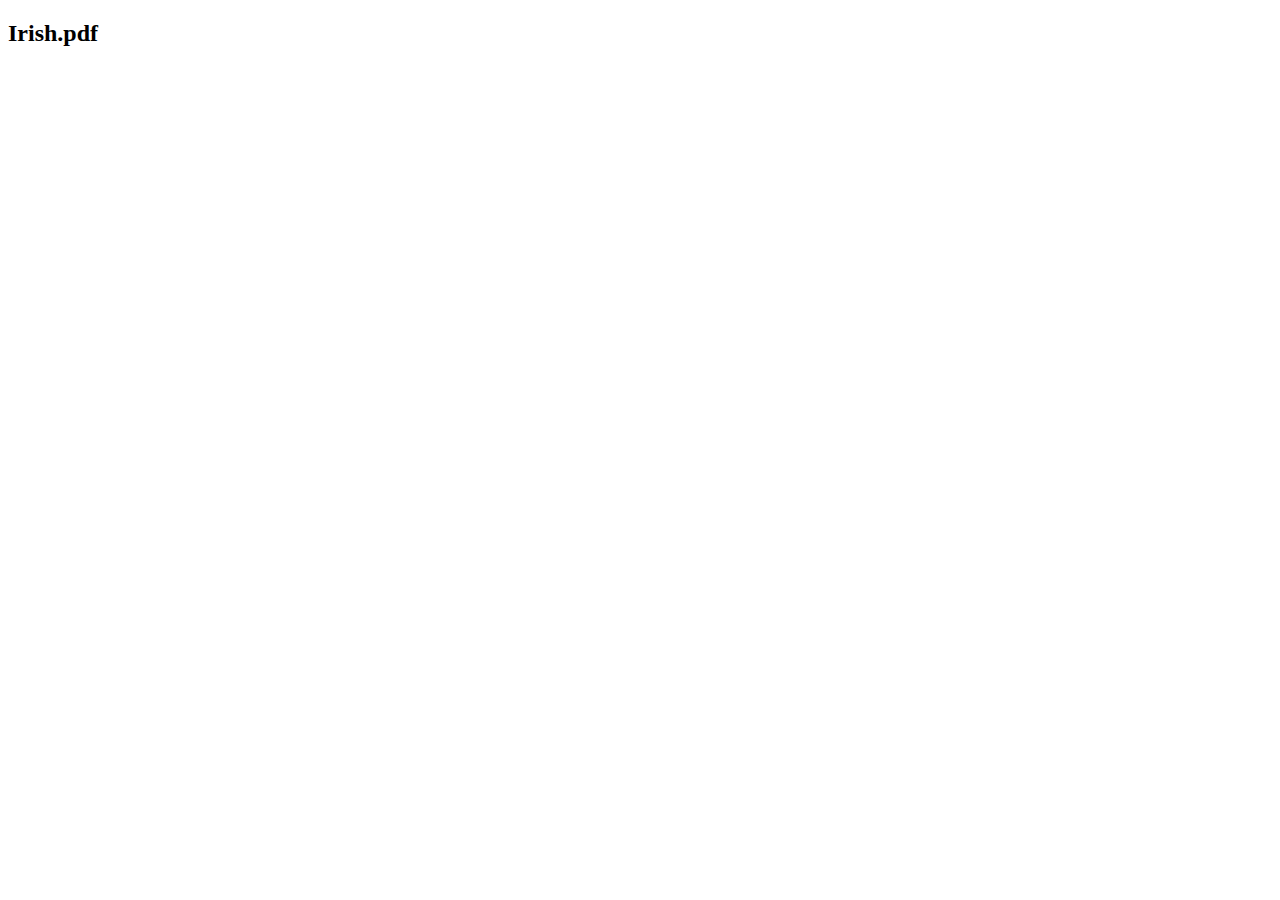
==== about.html @ 291ee1b7 "irish pdf" ====
<!DOCTYPE html>
<html lang="en">
<head>
    <meta charset="UTF-8">
    <meta name="viewport" content="width=device-width, initial-scale=1.0">
    <title>About</title>
</head>
<body>
    <h2>Irish.pdf</h2>
</body>
</html>
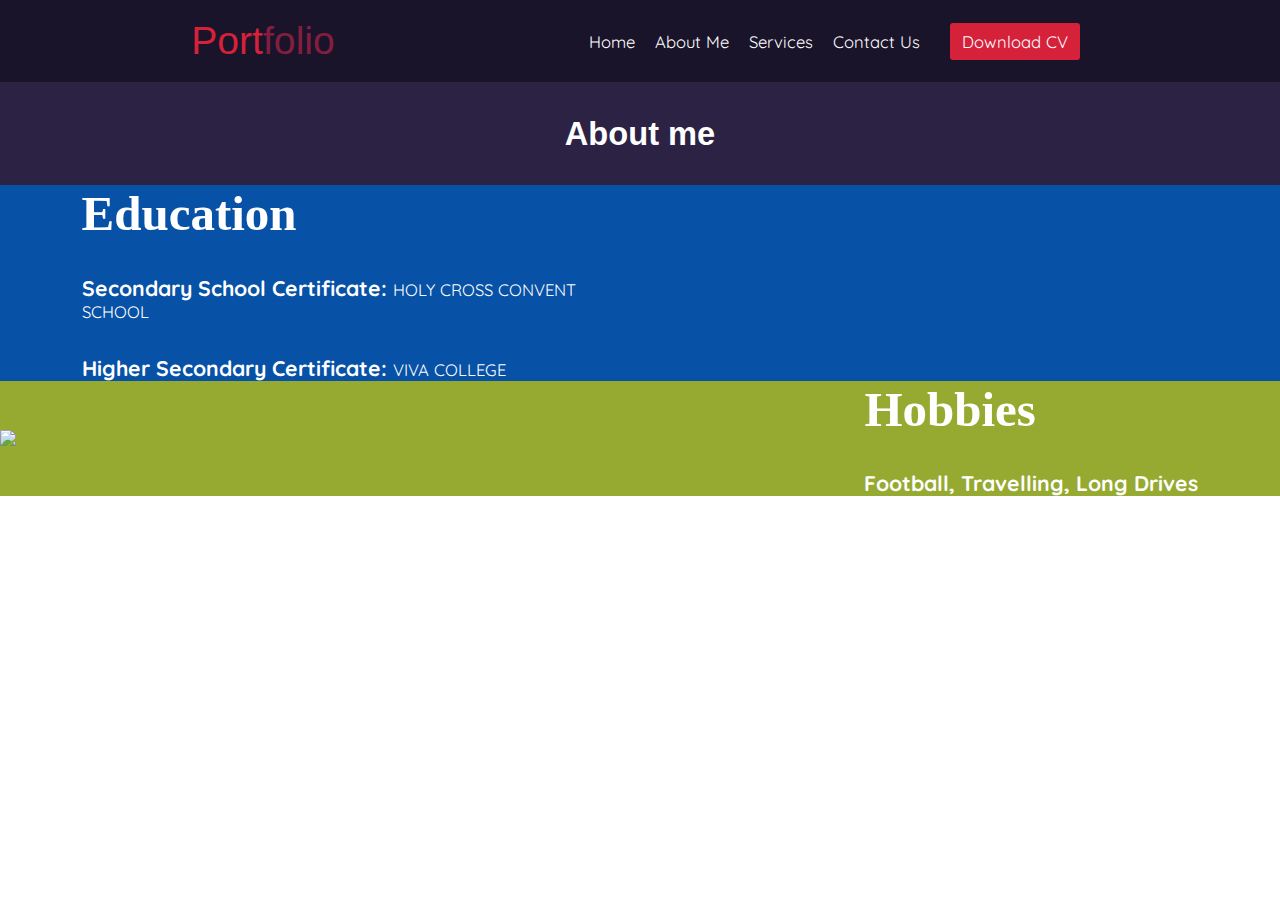
==== commit 84bfe7ea: "irish pdf complete" ====
--- a/about.html
+++ b/about.html
@@ -1,11 +1,78 @@
 <!DOCTYPE html>
 <html lang="en">
+
 <head>
     <meta charset="UTF-8">
     <meta name="viewport" content="width=device-width, initial-scale=1.0">
+    <link rel="stylesheet" href="/CSS/style.css">
     <title>About</title>
 </head>
+
 <body>
-    <h2>Irish.pdf</h2>
+
+    <nav class="navbar flexbox">
+        <div class="nav-left flexbox">
+            <div class="icon">
+                Port
+            </div>
+            <div class="icon-name">
+                folio
+            </div>
+        </div>
+        <div class="nav-cent">
+
+        </div>
+        <div class="nav-right flexbox">
+            <div class="nav-menu">
+                <ul class="nav-list flexbox">
+                    <li><a href="#">Home</a></li>
+                    <li><a href="/about.html">About Me</a></li>
+                    <li><a href="#">Services</a></li>
+                    <li><a href="#contact">Contact Us</a></li>
+                </ul>
+            </div>
+            <div class="download">
+                <a href="#" class="CV-btn" download>Download CV</a>
+            </div>
+        </div>
+        <!-- This is the menuToggle list -->
+        <div class="menuToggle">
+            <div class="nav-resp">
+                <ul>
+                    <li><a href="#">Home</a></li>
+                    <li><a href="about.html">About Me</a></li>
+                    <li><a href="#">Services</a></li>
+                    <li><a href="#contact">Contact Us</a></li>
+                    <li><a href="#" class="CV-btn-resp" download>DownloadCV</a></li>
+                </ul>
+            </div>
+        </div>
+    </nav>
+
+    <section class="about">
+        <h2 class="flexbox">About me</h2>
+        <div style="background-color: #0751a6;">
+            <div class="flex-col">
+                <h2>Education</h2>
+                <p><b>Secondary School Certificate: </b><span>HOLY CROSS CONVENT SCHOOL</span></p>
+                <p><b>Higher Secondary Certificate: </b><span>VIVA COLLEGE</span></p>
+            </div>
+            <div>
+                <img src="https://media.istockphoto.com/id/171306436/photo/red-brick-high-school-building-exterior.jpg?s=612x612&w=0&k=20&c=vksDyCVrfCpvb9uk4-wcBYu6jbTZ3nCOkGHPSgNy-L0="
+                    alt="">
+            </div>
+        </div>
+        <div style="background-color: #96aa31;">
+            <div>
+                <img src="https://pbs.twimg.com/media/F4zjqb4WYAAlSrY?format=jpg&name=large" />
+            </div>
+            <div class="flex-col">
+                <h2>Hobbies</h2>
+                <p><b>Football, Travelling, Long Drives</b></p>
+            </div>
+        </div>
+    </section>
+
 </body>
+
 </html>--- a/CSS/style.css
+++ b/CSS/style.css
@@ -0,0 +1,676 @@
+@import url('https://fonts.googleapis.com/css2?family=Quicksand:wght@400&display=swap');
+
+@keyframes fade-left {
+    0% {
+        transform: translateX(50px);
+        opacity: 0;
+        filter: blur(2px);
+    }
+
+    100% {
+        transform: translateX(0px);
+        opacity: 1;
+        filter: blur(0);
+    }
+}
+
+@keyframes fade-down {
+    0% {
+        transform: translateY(-20px);
+        opacity: 0;
+        filter: blur(2px);
+    }
+
+    100% {
+        transform: translateY(0);
+        opacity: 1;
+        filter: blur(0);
+    }
+}
+
+@keyframes fade-scale {
+    0% {
+        transform: scale(0.8);
+        opacity: 0;
+        filter: blur(2px);
+    }
+
+    100% {
+        transform: scale(1);
+        opacity: 1;
+        filter: blur(0);
+    }
+}
+
+* {
+    margin: 0;
+    padding: 0;
+    list-style: none;
+    text-decoration: none;
+    font-size: 1.02rem;
+    font-family: 'Quicksand', sans-serif;
+    color: white;
+}
+
+.flexbox {
+    display: flex;
+    justify-content: center;
+    align-items: center;
+}
+
+.flex-col {
+    display: flex;
+    flex-direction: column;
+    justify-content: center;
+    align-items: center;
+}
+
+.flexbox-s {
+    display: flex;
+    justify-content: start;
+    align-items: center;
+}
+
+.navbar {
+    /* border: 2px dashed yellow;  */
+    height: 82px;
+    background-color: rgb(25, 20, 42);
+    position: sticky;
+    top: 0;
+    z-index: 1000;
+}
+
+.nav-left {
+    width: 35%;
+    /* background-color: blue; */
+    animation-name: fade-down;
+    animation-duration: 2s;
+    animation-iteration-count: 1;
+}
+
+.nav-center {
+    width: 20%;
+    visibility: hidden;
+}
+
+.nav-right {
+    width: 55%;
+    /* background-color: red; */
+    animation-name: fade-down;
+    animation-duration: 2s;
+    animation-iteration-count: 1;
+}
+
+.nav-menu {
+    color: white;
+}
+
+.nav-menu a {
+    color: white;
+}
+
+.nav-list li {
+    margin: 0px 10px;
+}
+
+.nav-list li a {
+    transition: 0.3s;
+}
+
+.nav-list li a:hover {
+    color: rgb(255, 255, 255, 0.7);
+}
+
+.icon {
+    font-size: 2.4rem;
+    color: rgb(213, 33, 58);
+    font-family: 'Josefin Sans', sans-serif;
+}
+
+.icon-name {
+    font-size: 2.4rem;
+    color: rgb(132, 30, 63);
+    font-family: 'Josefin Sans', sans-serif;
+}
+
+.sec-main {
+    background-image: linear-gradient(to right, rgb(25, 20, 42), rgb(36, 31, 62));
+    /* border: 2px solid; */
+    justify-content: start;
+    /* align-items: center; */
+}
+
+
+.CV-btn {
+    background-color: rgb(213, 33, 58);
+    margin: 0px 20px;
+    color: white;
+    padding: 8px 12px;
+    border-radius: 3px;
+    transition: 0.5s;
+}
+
+.CV-btn-resp {
+    background-color: rgb(213, 33, 58);
+    /* margin: 0px 20px; */
+    color: white;
+    padding: 8px 12px;
+    border-radius: 3px;
+    /* transition: 0.5s; */
+}
+
+/* nav.active .nav-resp ul li a.CV-btn-resp {
+    margin: 0;
+    animation-name: fade-left;
+    animation-duration: 2s;
+    animation-iteration-count: 1;
+} */
+
+.download {
+    transition: 0.3s;
+}
+
+.download:hover {
+    /* transform: translate(2px, 2px); */
+    transform: scale(1.04);
+}
+
+.intro {
+    /* width: 100%; */
+    display: flex;
+    flex-direction: column;
+    justify-content: center;
+    height: 80vh;
+    /* background-color: rgb(25,20,42);  */
+    /* background-image: linear-gradient(to right, rgb(25, 20, 42), rgb(36,31,62)); */
+    border: 2px solid;
+}
+
+.front-main {
+    width: 63%;
+    display: flex;
+    flex-direction: column;
+    justify-content: center;
+    /* height: 80vh; */
+    /* height: 60vh; */
+    /* border: 2px solid; */
+    animation-name: fade-scale;
+    animation-duration: 2s;
+    animation-iteration-count: 1;
+}
+
+.snap {
+    width: 25%;
+    display: flex;
+    justify-content: center;
+    align-items: center;
+    animation-name: fade-left;
+    animation-duration: 2s;
+    animation-iteration-count: 1;
+}
+
+.snap img {
+    background-image: linear-gradient(to right, rgb(132, 30, 63, 0.6), rgb(132, 30, 63), rgb(213, 33, 58) 80%);
+    border-radius: 50pc;
+    width: 90%;
+    height: 70%;
+    margin: 5.5vh 0;
+}
+
+.wlc {
+    display: inline;
+    background-color: rgb(132, 30, 63, 0.6);
+    width: 117px;
+    margin: 0px 10vw;
+    color: white;
+    font-size: 1.2rem;
+    padding: 8px 12px;
+    border-radius: 3px;
+}
+
+.name {
+    /* display: inline; */
+    font-size: 3.2rem;
+    margin: 0px 10vw;
+    margin-top: 10px;
+    font-family: 'Times New Roman', Times, serif;
+}
+
+.pro {
+    /* font-size: 1rem; */
+    color: rgb(255, 255, 255, 0.7);
+    margin: 0 10vw;
+}
+
+.desc {
+    font-size: 1.2rem;
+    color: rgb(255, 255, 255, 0.9);
+    margin: 15px 10vw;
+    text-align: justify;
+}
+
+.div-opts {
+    width: 80%;
+    display: flex;
+    flex-wrap: wrap;
+    justify-content: space-around;
+}
+
+.main-opts {
+    background-image: linear-gradient(to bottom right, rgb(43, 34, 68) 40%, rgb(25, 20, 42));
+    /* border: 2px solid; */
+}
+
+.opt {
+    width: 150px;
+    height: 100px;
+    border: 2px dashed rgb(213, 33, 58);
+    border-top-right-radius: 30px;
+    margin: 5vh 20px;
+    padding: 2.2vw 2.3vw;
+    transition: 0.5s;
+    text-align: center;
+    flex-wrap: wrap;
+}
+
+.opt:hover {
+    border: 2px solid rgb(213, 33, 58);
+    /* padding: 40px 25px; */
+    transform: translateY(-5px);
+    cursor: pointer;
+}
+
+.opt h1 {
+    font-size: 2rem;
+    font-family: Arial, Helvetica, sans-serif;
+    font-weight: 800;
+}
+
+.opt p {
+    font-size: 1.2rem;
+    font-family: Arial, Helvetica, sans-serif;
+    font-weight: 400;
+}
+
+.div-cont {
+    background-image: linear-gradient(to right, rgb(25, 20, 42), rgb(36, 31, 62));
+}
+
+.cont-info {
+    margin: 20px 60px;
+}
+
+.cont-info h1 {
+    font-size: 3rem;
+    font-family: 'Times New Roman', Times, serif;
+    /* margin-left: 40px; */
+}
+
+.left-cont {
+    width: 40%;
+}
+
+.right-cont {
+    width: 60%;
+}
+
+.cont input {
+    background: none;
+    outline: none;
+    border: 1px solid;
+    border-radius: 4px;
+}
+
+.cont textarea {
+    background: none;
+    border: 1px solid;
+    border-radius: 4px;
+}
+
+.form-head {
+    margin-top: 30px;
+    margin-bottom: 22px;
+}
+
+.form-head h1 {
+    font-size: 2.8rem;
+    font-family: 'Times New Roman', Times, serif;
+}
+
+.cont-info {
+    width: 80%;
+    display: flex;
+    flex-direction: column;
+    align-items: start;
+    justify-content: center;
+    /* border: 2px solid; */
+}
+
+
+.form-items input {
+    /* color: rgb(213, 33, 58); */
+    width: 13.86vw;
+    background: none;
+    border: 1px solid rgb(213, 33, 58);
+    padding: 14px;
+    font-size: 1.1rem;
+    border-radius: 4px;
+    margin: 10px;
+    transition: 0.5s;
+}
+
+.form-items textarea {
+    width: calc(30vw + 20px);
+    background: none;
+    border: 1px solid rgb(213, 33, 58);
+    padding: 14px;
+    font-size: 1.1rem;
+    border-radius: 4px;
+    margin: 10px;
+    resize: none;
+}
+
+input:focus,
+textarea:focus {
+    outline: none;
+}
+
+.form-items form div input[type="submit"]:hover {
+    background: rgb(213, 33, 58);
+    cursor: pointer;
+    transform: translateY(-3px);
+}
+
+.cont-desc {
+    justify-content: center;
+    align-items: start;
+    margin: 10px;
+}
+
+.cont-det {
+    align-items: start;
+    margin: 20px 60px;
+}
+
+.fa {
+    padding: 10px;
+    /* font-size: 30px; */
+    /* width: 40px; */
+    text-align: center;
+    text-decoration: none;
+    border-radius: 3in;
+    /* margin: 0px 15px; */
+    background-color: rgb(213, 33, 58);
+}
+
+footer {
+    /* background-image: linear-gradient(to bottom right,rgb(25, 20, 42, 0.8), rgb(43, 34, 68, 0.3) 40%, rgb(25, 20, 42, 0.8)); */
+    background-color: rgb(43, 34, 68);
+}
+
+footer p {
+    padding: 2vh;
+    /* color: rgb(25, 20, 42); */
+}
+
+.menuToggle {
+    position: relative;
+    width: 30px;
+    height: 20px;
+    display: flex;
+    justify-content: center;
+    align-items: center;
+    margin-right: 20px;
+    cursor: pointer;
+    /* background-color: blue; */
+    animation-name: fade-left;
+    animation-duration: 2s;
+    animation-iteration-count: 1;
+}
+
+.menuToggle::before {
+    display: none;
+    /* visibility: hidden; */
+    content: '';
+    position: absolute;
+    width: 100%;
+    height: 2px;
+    background: rgb(213, 33, 58);
+    transform: translatey(-10px);
+    transition: 0.5s;
+    box-shadow: 0 10px rgb(213, 33, 58);
+}
+
+.menuToggle::after {
+    display: none;
+    /* visibility: hidden; */
+    content: '';
+    position: absolute;
+    width: 100%;
+    height: 2px;
+    background: rgb(213, 33, 58);
+    transform: translatey(10px);
+    transition: 0.5s;
+}
+
+/* -45 and -135 is best combination here */
+
+nav.active .menuToggle::before {
+    transform: translateY(0px) rotate(-45deg);
+    box-shadow: 0 0 rgb(213, 33, 58);
+}
+
+nav.active .menuToggle::after {
+    transform: translateY(0px) rotate(-135deg);
+}
+
+.nav-resp {
+    display: none;
+    visibility: hidden;
+    left: -130px;
+    top: 51px;
+    position: absolute;
+    background-color: rgb(43, 34, 68);
+    box-shadow: 0px 8px 16px 0px rgba(0, 0, 0, 0.2);
+    z-index: 9999999;
+    width: 170px;
+    display: flex;
+    flex-direction: column;
+    animation-name: fade-left;
+    animation-duration: 2s;
+    animation-iteration-count: 1;
+}
+
+.nav-resp ul li {
+    padding: 20px;
+}
+
+.nav-resp ul li a:hover {
+    /* color: blue; */
+    cursor: pointer;
+}
+
+nav.active .nav-resp {
+    display: block;
+    visibility: visible;
+}
+
+.about {
+    >h2 {
+        background-color: rgb(43, 34, 68);
+        padding: 2rem;
+
+        font-size: 2rem;
+        font-family: Arial, Helvetica, sans-serif;
+    }
+
+    >div {
+        display: flex;
+        justify-content: space-between;
+        align-items: center;
+
+        >div {
+            display: flex;
+            justify-content: start;
+            align-items: start;
+            gap: 2rem;
+
+            >h2 {
+                font-size: 3rem;
+                font-family: 'Times New Roman', Times, serif;
+                padding: 0 5rem;
+            }
+
+            >p {
+                padding: 0 5rem;
+
+                >b {
+                    font-size: 1.3rem;
+                }
+            }
+            > img {
+                width: 45vw;
+            }
+        }
+    }
+}
+
+@media screen and (max-width: 1023px) {
+    .nav-left {
+        width: 100%;
+    }
+
+    .nav-right,
+    .nav-center {
+        display: none;
+    }
+
+    .form-items input {
+        margin: 5px;
+    }
+
+    .form-items textarea {
+        margin: 5px;
+    }
+
+}
+
+@media screen and (min-width: 849px) and (max-width: 1023px) {
+
+    .wlc,
+    .desc {
+        font-size: 1.02rem;
+    }
+
+    .name {
+        font-size: 2.8rem;
+    }
+
+    .menuToggle::after {
+        display: block;
+        /* visibility: visible; */
+    }
+
+    .menuToggle::before {
+        display: block;
+    }
+}
+
+@media screen and (max-width: 850px) {
+
+    .snap img {
+        /* background: none; */
+        /* content: url('../Images/snapp-removebg-preview.png'); */
+        width: 40vw;
+    }
+
+
+    .menuToggle::after {
+        display: block;
+        /* visibility: visible; */
+    }
+
+    .menuToggle::before {
+        display: block;
+    }
+
+}
+
+@media screen and (max-width: 750px) {
+    .snap img {
+        content: url('../Images/snapp-removebg-preview.png');
+    }
+
+    .sec-main {
+        flex-direction: column-reverse;
+    }
+
+    .front-main {
+        margin-bottom: 10vh;
+        margin-top: 1vh;
+        align-items: center;
+    }
+
+    .wlc,
+    .name,
+    .pro {
+        margin: 0 0vw;
+        text-align: center;
+    }
+
+    .name {
+        font-size: 2.4rem;
+    }
+
+    .desc,
+    .wlc {
+        font-size: 1.02rem;
+    }
+
+    .desc {
+        margin: 0;
+        text-align: justify;
+    }
+
+    /* .div-opts {
+        flex-direction: column;
+    } */
+
+    .div-cont {
+        flex-direction: column;
+    }
+
+    .left-cont,
+    .right-cont {
+        width: 100%
+    }
+
+    .cont-info {
+        text-align: center;
+        justify-content: center;
+        align-items: center;
+    }
+
+    .cont-det {
+        /* flex-direction: row; */
+        justify-content: space-between;
+        margin: 20px 25vw;
+        margin-left: 30vw;
+    }
+
+    .form-items input {
+        width: 33.3vw;
+    }
+
+    .form-items textarea {
+        width: calc(70vw + 20px)
+    }
+
+}
+
+@media screen and (max-width: 550px) {
+    .cont-det {
+        margin: 20px 20vw;
+        margin-left: 25vw;
+    }
+}